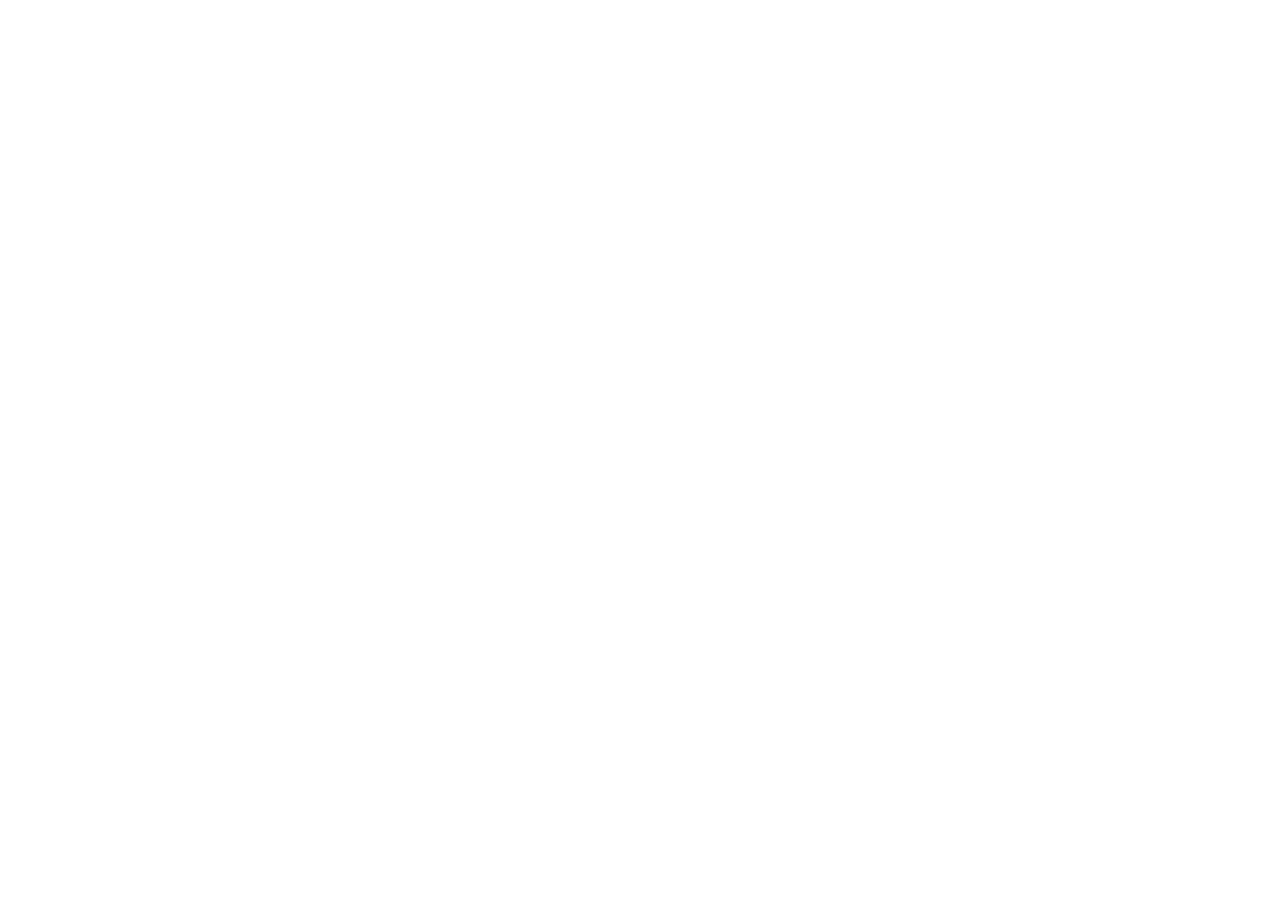
==== iPeopleFrontend/src/main/resources/templates/index.html @ b3039085 "changes" ====
<!DOCTYPE HTML>
<html xmlns:th="http://www.thymeleaf.org">
<head>
    <title>Getting Started: Serving Web Content</title>
    <meta http-equiv="Content-Type" content="text/html; charset=UTF-8" />
</head>
<body>
    <p th:text="'Hello, ' + ${name} + '!'" />
</body>
</html>
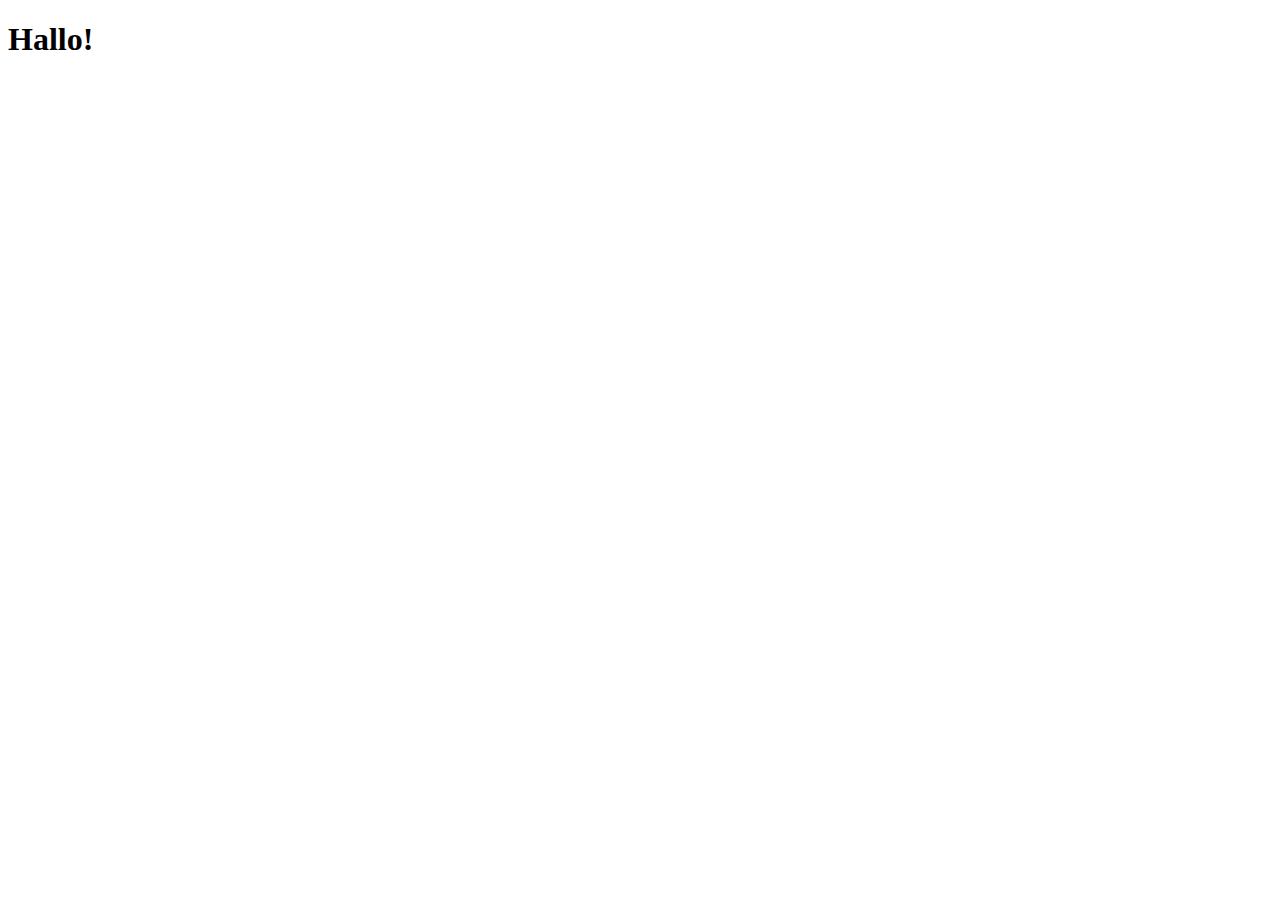
==== commit eacbd96b: "changes on index.htm" ====
--- a/iPeopleFrontend/src/main/resources/templates/index.html
+++ b/iPeopleFrontend/src/main/resources/templates/index.html
@@ -5,6 +5,7 @@
     <meta http-equiv="Content-Type" content="text/html; charset=UTF-8" />
 </head>
 <body>
-    <p th:text="'Hello, ' + ${name} + '!'" />
+<h1>Hallo!</h1>
+<!-- <p th:text="'Hello, ' + ${name} + '!'" /> -->
 </body>
 </html>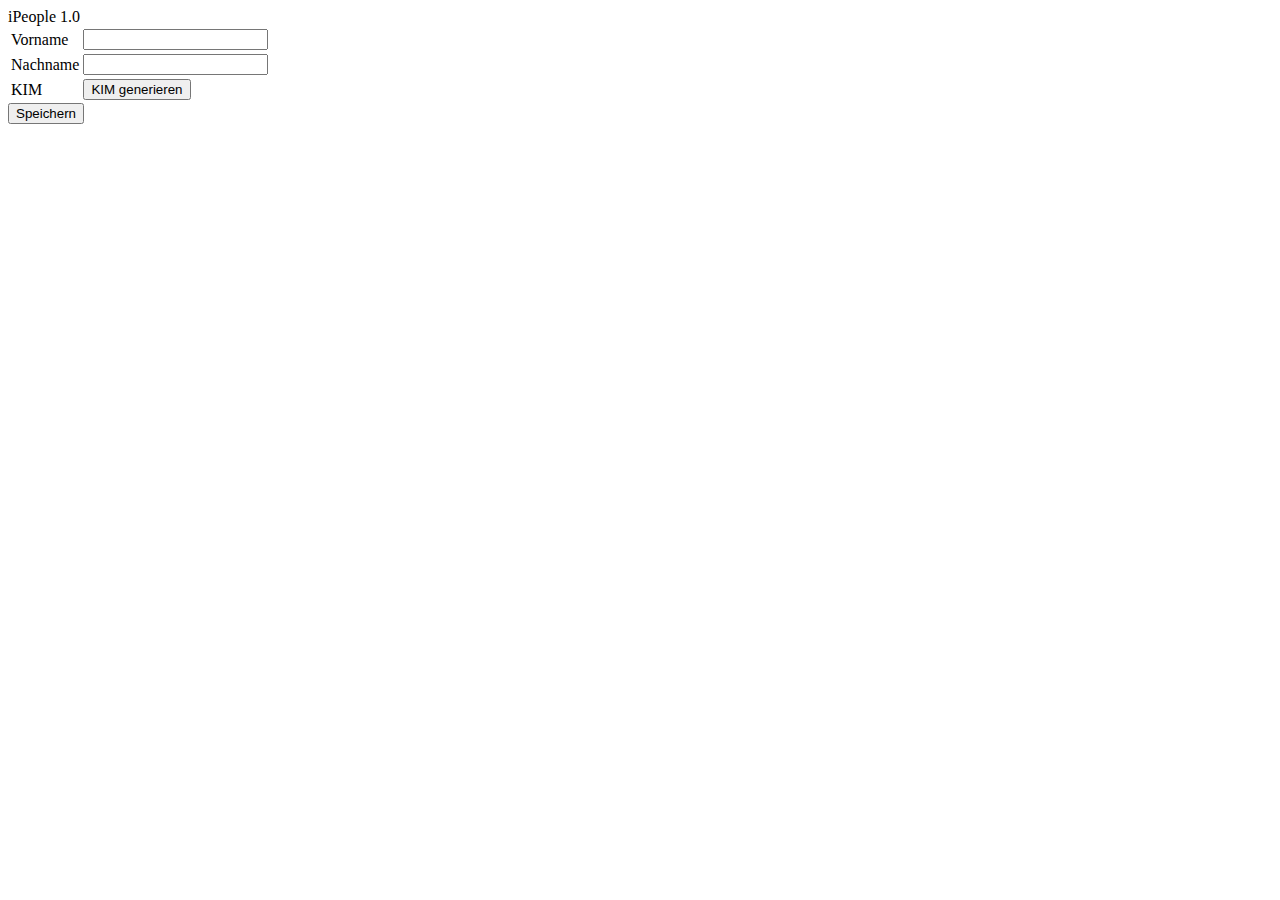
==== commit 8b360b6b: "lots of change in html code" ====
--- a/iPeopleFrontend/src/main/resources/templates/index.html
+++ b/iPeopleFrontend/src/main/resources/templates/index.html
@@ -1,11 +1,31 @@
 <!DOCTYPE HTML>
 <html xmlns:th="http://www.thymeleaf.org">
+
 <head>
-    <title>Getting Started: Serving Web Content</title>
-    <meta http-equiv="Content-Type" content="text/html; charset=UTF-8" />
+	<title>iPeople Frontend</title>
+	<meta http-equiv="Content-Type" content="text/html; charset=UTF-8" />
+	<script src="js/iPeople.js"></script>
+	<link rel="stylesheet" type="text/css" href="css/iPeople.css">
 </head>
-<body>
-<h1>Hallo!</h1>
-<!-- <p th:text="'Hello, ' + ${name} + '!'" /> -->
+
+<body onload="GetOnLoadStuff()">
+	<div id="InputMask" class="generalIPeople">
+		<div class="IPeopleHeader">iPeople 1.0</div>
+		<table class="InputMask">
+			<tr>
+				<td>Vorname</td>
+				<td><input type="text"id="vn_input"></td>
+			</tr>
+			<tr>
+				<td>Nachname</td>
+				<td><input type="text" id="nn_input"></td>
+			</tr>
+			<tr>
+				<td>KIM</td>
+				<td><input id="kim_input" readonly style="display:none"><button id="KimGenBtn">KIM generieren</button></td>
+			</tr>
+		</table>
+		<button class="IPeopleElementWithMargin" onclick="alert(httpGet(null))">Speichern</button>
+	</div>
 </body>
 </html>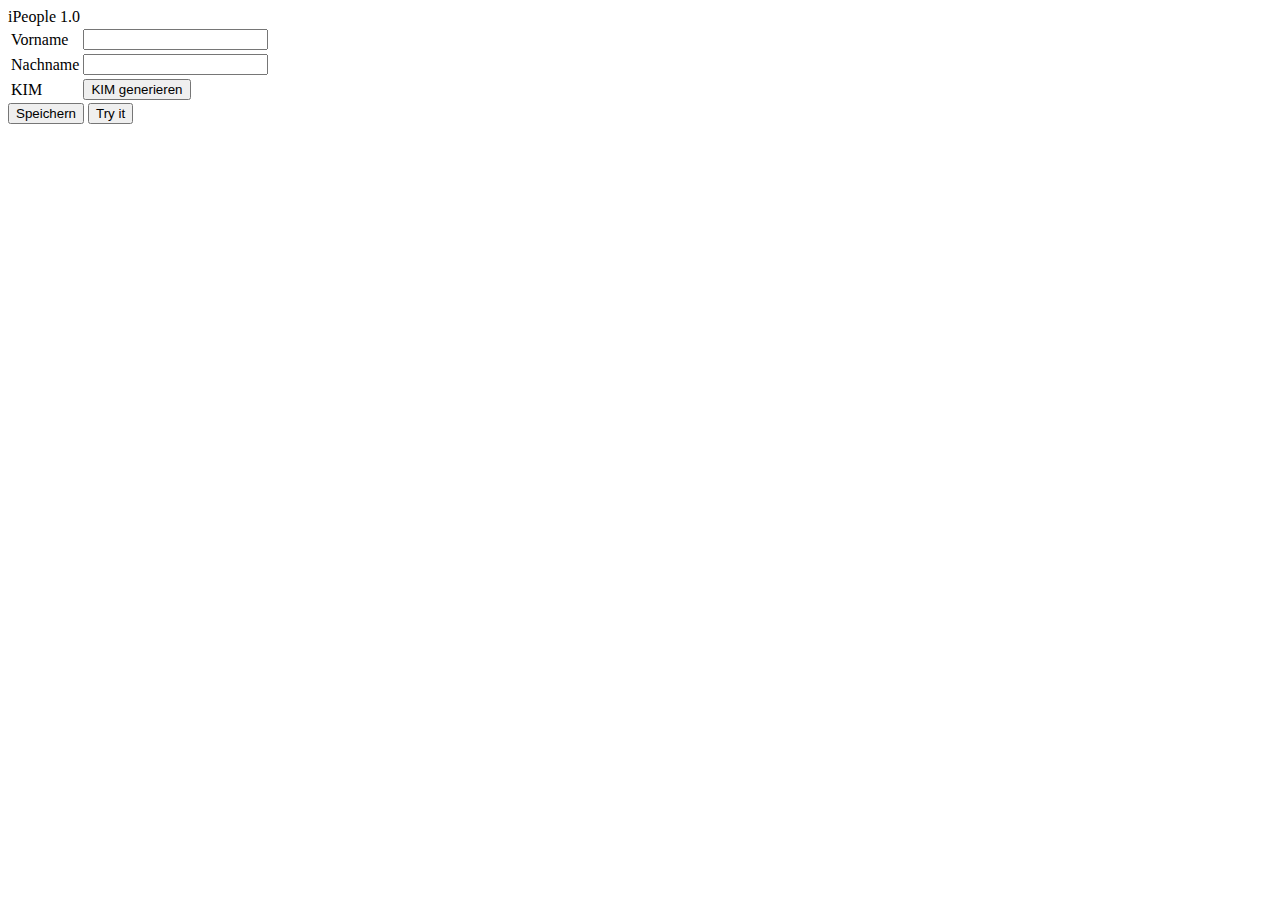
==== commit 9d7f17eb: "html changes" ====
--- a/iPeopleFrontend/src/main/resources/templates/index.html
+++ b/iPeopleFrontend/src/main/resources/templates/index.html
@@ -25,7 +25,9 @@
 				<td><input id="kim_input" readonly style="display:none"><button id="KimGenBtn">KIM generieren</button></td>
 			</tr>
 		</table>
-		<button class="IPeopleElementWithMargin" onclick="alert(httpGet(null))">Speichern</button>
+		<button class="IPeopleElementWithMargin" onclick="alert(httpGetAsync('http://localhost:8080/KIM/123'))">Speichern</button>
+		<button onclick="alert('AAA')">Try it</button>
+		<!-- + httpGetAsync('http://localhost:8080/KIM/123')-->
 	</div>
 </body>
 </html>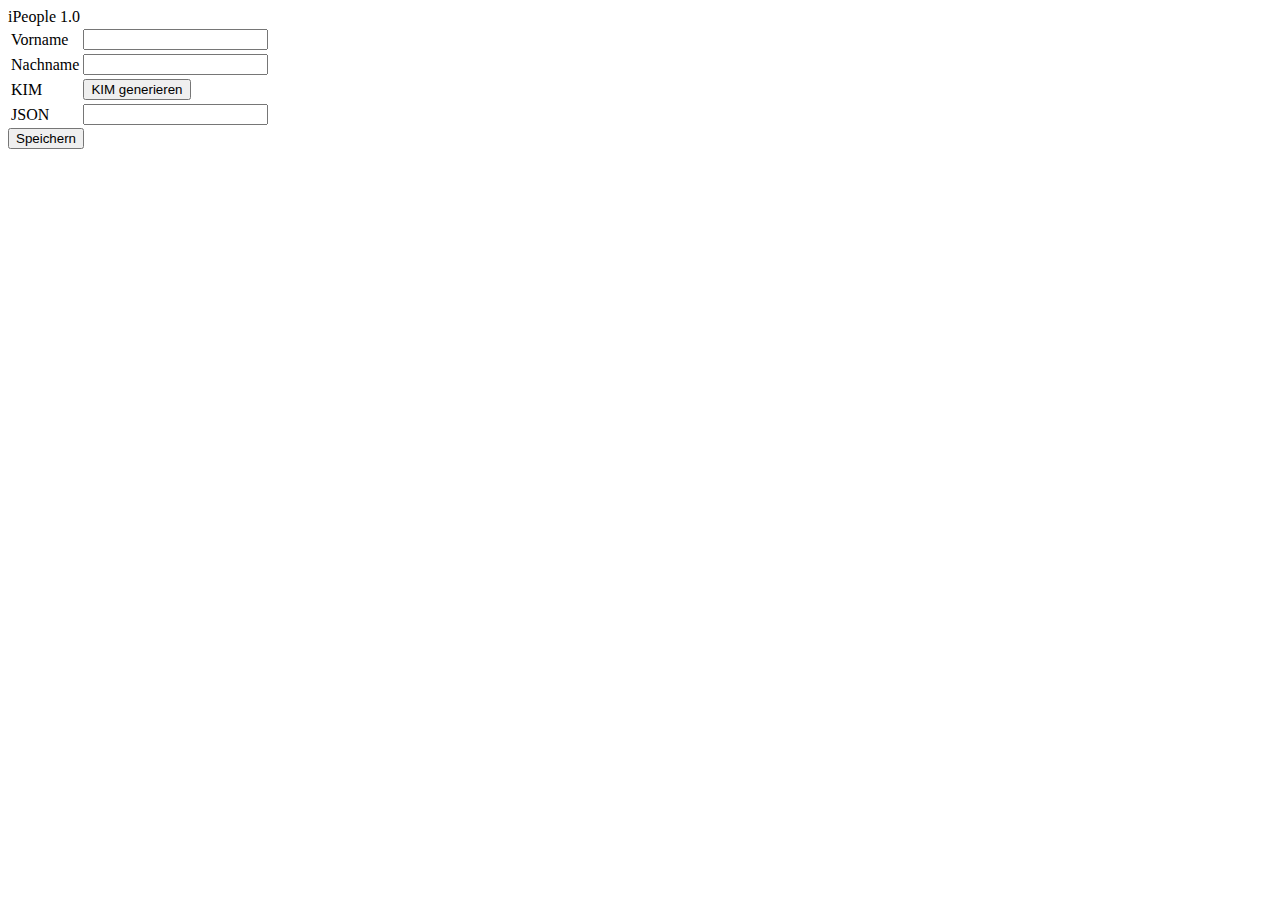
==== commit 398101c6: "lots of changes" ====
--- a/iPeopleFrontend/src/main/resources/templates/index.html
+++ b/iPeopleFrontend/src/main/resources/templates/index.html
@@ -14,7 +14,7 @@
 		<table class="InputMask">
 			<tr>
 				<td>Vorname</td>
-				<td><input type="text"id="vn_input"></td>
+				<td><input type="text" id="vn_input"></td>
 			</tr>
 			<tr>
 				<td>Nachname</td>
@@ -24,10 +24,14 @@
 				<td>KIM</td>
 				<td><input id="kim_input" readonly style="display:none"><button id="KimGenBtn">KIM generieren</button></td>
 			</tr>
+			<tr>
+				<td>JSON</td>
+				<td><input id="json_input"></td>
+			</tr>
 		</table>
-		<button class="IPeopleElementWithMargin" onclick="alert(httpGetAsync('http://localhost:8080/KIM/123'))">Speichern</button>
-		<button onclick="alert('AAA')">Try it</button>
-		<!-- + httpGetAsync('http://localhost:8080/KIM/123')-->
+		<button class="IPeopleElementWithMargin" id="SaveBtn">Speichern</button>
+		<!-- onclick="httpGetAsync('http://localhost:8080/KIM/123')"-->
 	</div>
 </body>
+
 </html>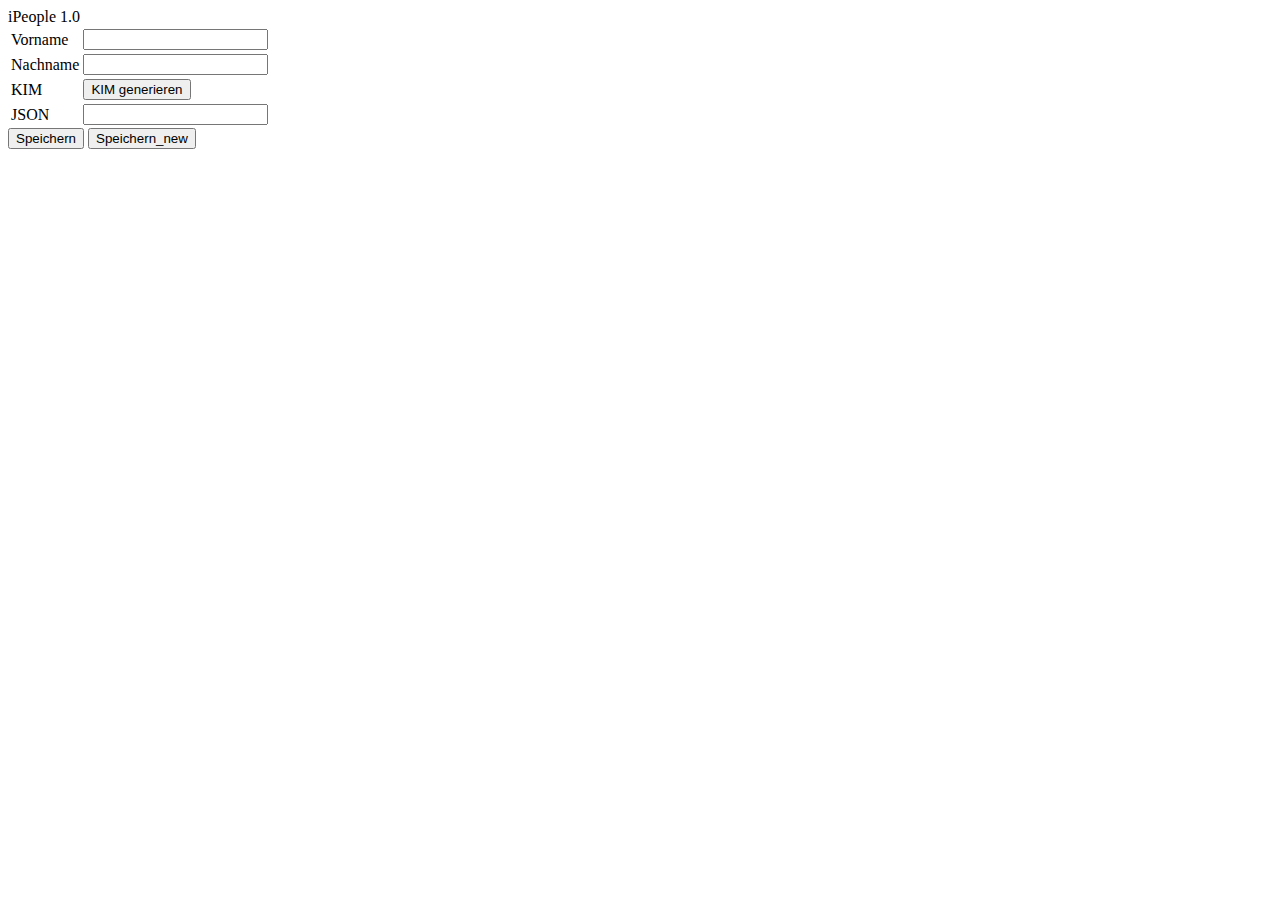
==== commit a30ca998: "changes in frontend stuff" ====
--- a/iPeopleFrontend/src/main/resources/templates/index.html
+++ b/iPeopleFrontend/src/main/resources/templates/index.html
@@ -30,6 +30,7 @@
 			</tr>
 		</table>
 		<button class="IPeopleElementWithMargin" id="SaveBtn">Speichern</button>
+		<button class="IPeopleElementWithMargin" id="SaveBtn_new">Speichern_new</button>
 		<!-- onclick="httpGetAsync('http://localhost:8080/KIM/123')"-->
 	</div>
 </body>
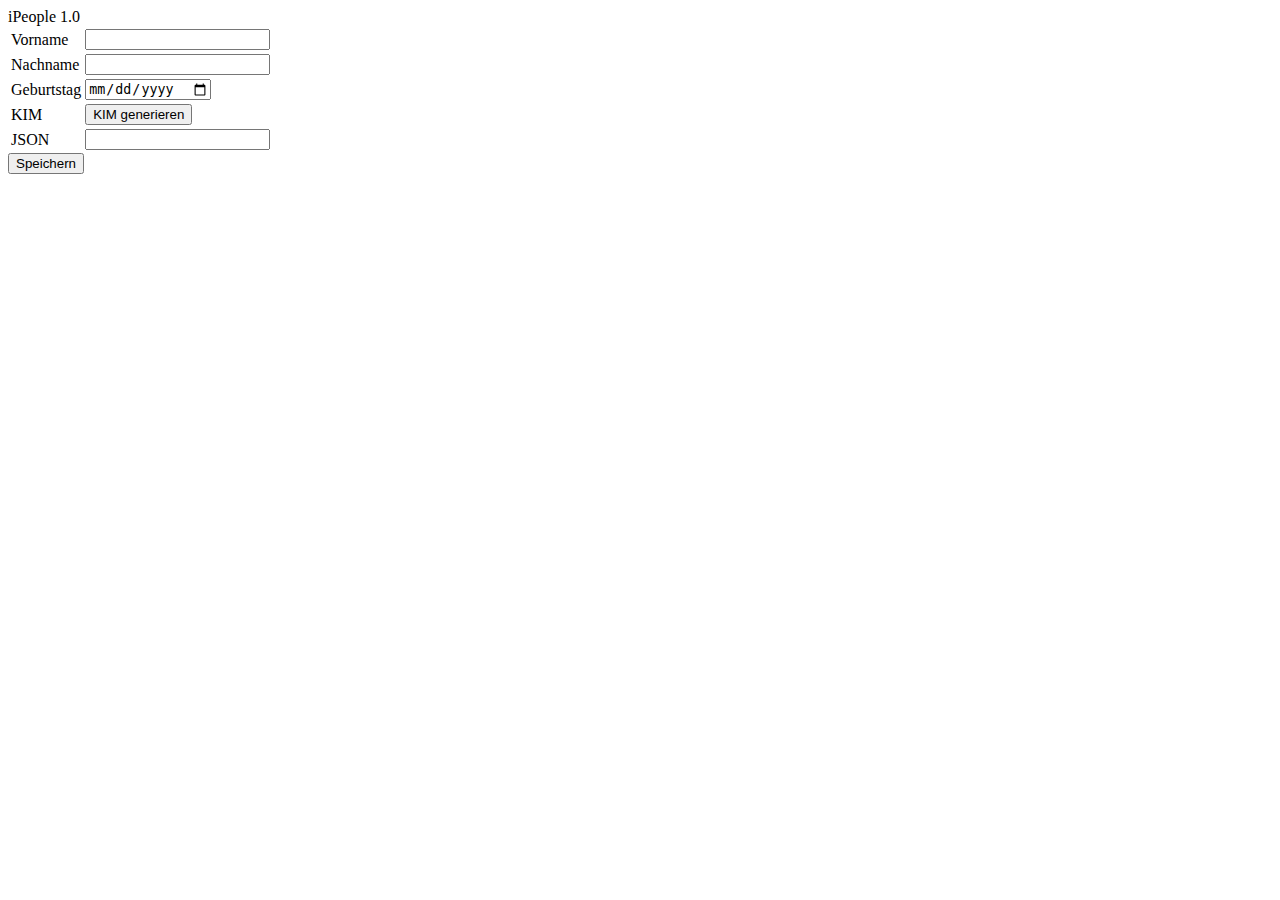
==== commit 3e438e28: "ui changes" ====
--- a/iPeopleFrontend/src/main/resources/templates/index.html
+++ b/iPeopleFrontend/src/main/resources/templates/index.html
@@ -21,17 +21,20 @@
 				<td><input type="text" id="nn_input"></td>
 			</tr>
 			<tr>
+				<td>Geburtstag</td>
+				<td><input type="date" id="birthday_input"></td>
+			</tr>
+			<tr>
 				<td>KIM</td>
-				<td><input id="kim_input" readonly style="display:none"><button id="KimGenBtn">KIM generieren</button></td>
+				<td><input id="kim_input" style="display:none"><button id="KimGenBtn">KIM generieren</button></td>
 			</tr>
 			<tr>
 				<td>JSON</td>
 				<td><input id="json_input"></td>
 			</tr>
 		</table>
-		<button class="IPeopleElementWithMargin" id="SaveBtn">Speichern</button>
-		<button class="IPeopleElementWithMargin" id="SaveBtn_new">Speichern_new</button>
-		<!-- onclick="httpGetAsync('http://localhost:8080/KIM/123')"-->
+		<!--<button class="IPeopleElementWithMargin" id="SaveBtn">Speichern</button>-->
+		<button class="IPeopleElementWithMargin" id="SaveBtn_new">Speichern</button>
 	</div>
 </body>
 
